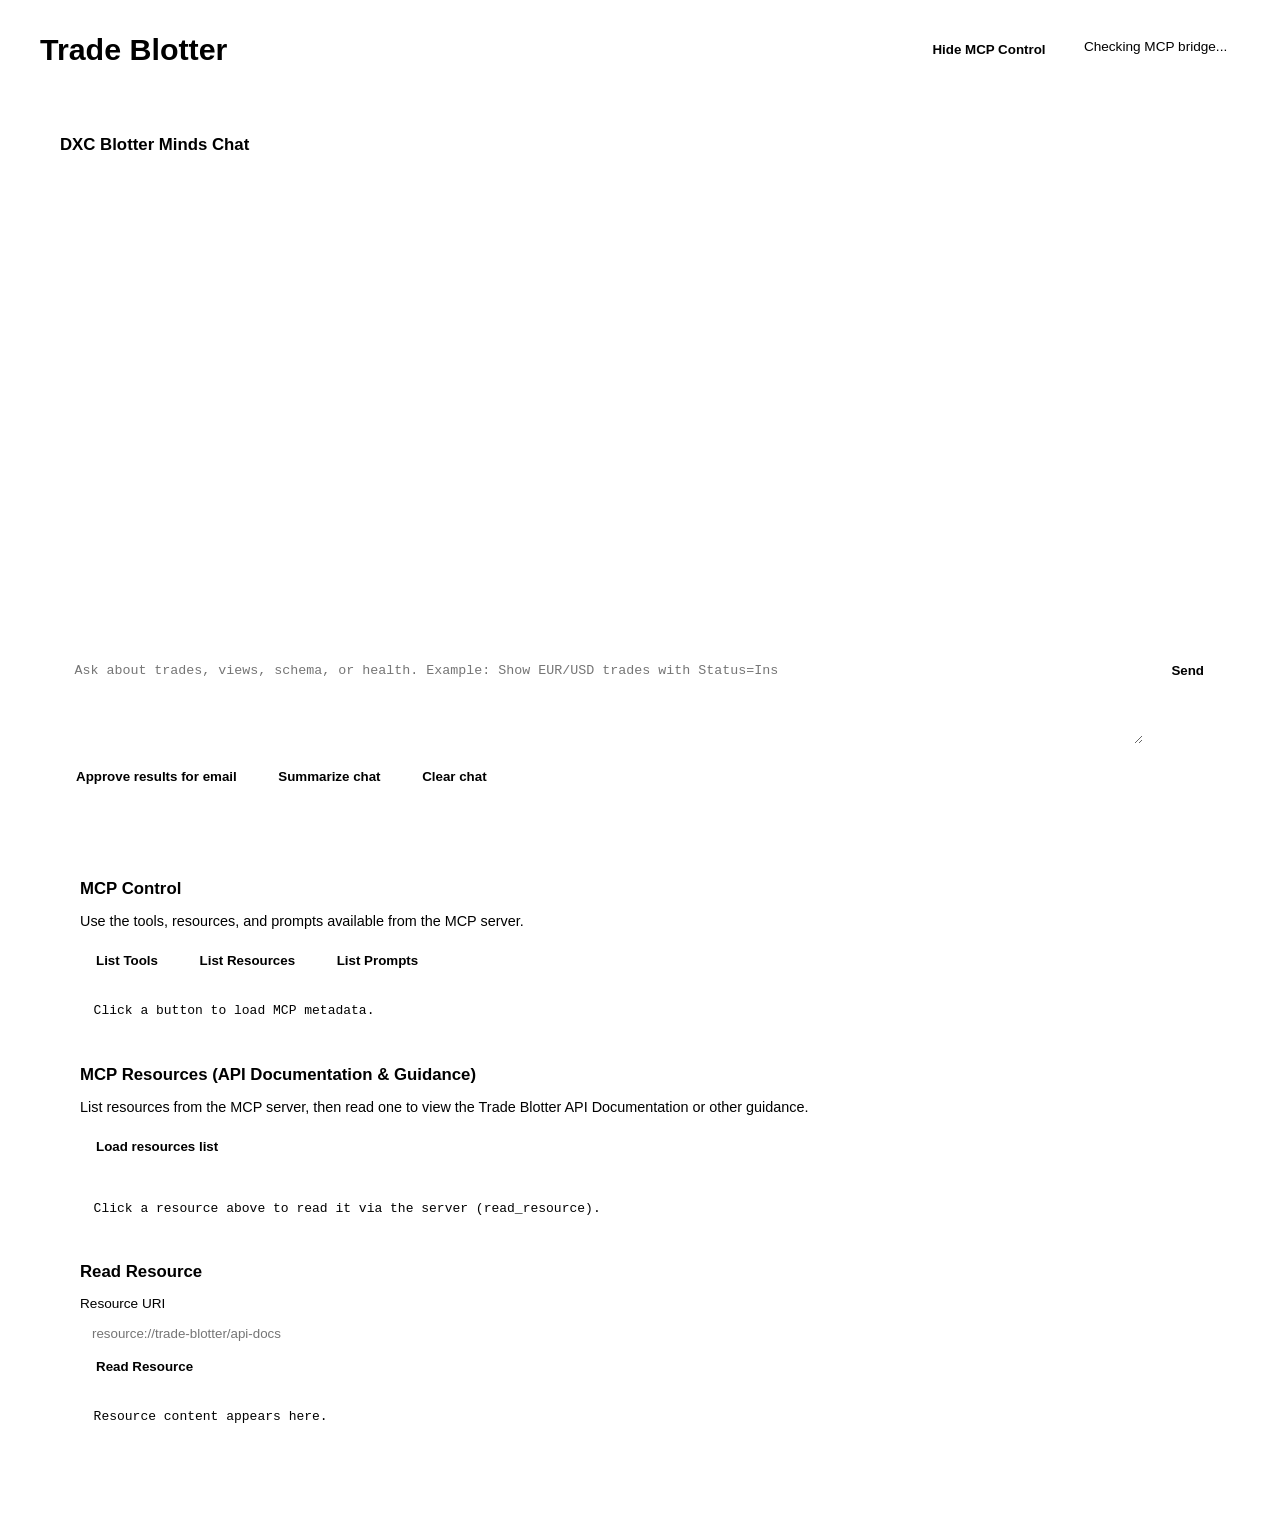
==== src/node-tradeblotter-apps/tradeBlotterQuery-murex-demo/desktopApp/public/index.html @ a0793cf4 "demo version - 18.Feb.2026" ====
<!doctype html>
<html lang="en">
  <head>
    <meta charset="UTF-8" />
    <meta name="viewport" content="width=device-width, initial-scale=1.0" />
    <title>Trade Blotter</title>
    <link rel="stylesheet" href="/css/app_theme.css" />
    <style>
      body {
        font-family: "Inter", "Segoe UI", sans-serif;
        margin: 0;
        padding: 0;
        background: var(--dxc-bg);
        color: var(--dxc-text);
      }
      .container {
        max-width: 1200px;
        margin: 0 auto;
        padding: 2rem 1.5rem 3rem;
        display: grid;
        grid-template-columns: 1fr;
        gap: 1.5rem;
      }
      header {
        grid-column: 1 / -1;
        display: flex;
        align-items: center;
        justify-content: space-between;
        margin-bottom: 1.5rem;
      }
      h1 {
        margin: 0;
        font-size: 1.9rem;
      }
      .status-pill {
        padding: 0.4rem 0.8rem;
        border-radius: 999px;
        background: var(--dxc-surface-2);
        border: 1px solid var(--dxc-border);
        font-size: 0.85rem;
      }
      .panel {
        background: var(--dxc-surface);
        border: 1px solid var(--dxc-border);
        border-radius: 14px;
        padding: 1.25rem;
      }
      .panel h2 {
        margin-top: 0;
        font-size: 1.05rem;
      }
      .panel p {
        margin-top: 0.5rem;
        color: var(--dxc-muted);
        font-size: 0.9rem;
      }
      label {
        display: block;
        margin: 0.6rem 0 0.35rem;
        color: var(--dxc-muted);
        font-size: 0.85rem;
      }
      input {
        width: 100%;
        border-radius: 8px;
        border: 1px solid var(--dxc-border);
        background: var(--dxc-surface-2);
        color: var(--dxc-text);
        padding: 0.55rem 0.75rem;
      }
      .chat {
        display: flex;
        flex-direction: column;
        gap: 1rem;
        height: 100%;
      }
      .chat-window {
        background: var(--dxc-surface-2);
        border: 1px solid var(--dxc-border);
        border-radius: 14px;
        padding: 1rem;
        min-height: 420px;
        max-height: 520px;
        overflow-y: auto;
      }
      .message {
        display: flex;
        gap: 0.75rem;
        margin-bottom: 1rem;
      }
      .message:last-child {
        margin-bottom: 0;
      }
      .message .role {
        font-weight: 600;
        min-width: 72px;
        color: var(--dxc-muted);
      }
      .message .bubble {
        background: var(--dxc-surface);
        border: 1px solid var(--dxc-border);
        border-radius: 12px;
        padding: 0.75rem 1rem;
        white-space: pre-wrap;
        word-break: break-word;
        flex: 1;
      }
      .message.user .bubble {
        background: rgba(255, 126, 81, 0.1);
        border-color: rgba(255, 126, 81, 0.35);
      }
      .message.assistant .bubble {
        background: rgba(73, 149, 255, 0.1);
        border-color: rgba(73, 149, 255, 0.35);
      }
      .message.email-preview .bubble {
        background: rgba(73, 149, 255, 0.04);
        border-color: rgba(73, 149, 255, 0.18);
        white-space: normal;
      }
      .message.email-preview .bubble pre {
        white-space: pre-wrap;
      }
      .email-preview-caption {
        margin: 0 0 0.75rem;
        font-size: 0.85rem;
        color: var(--dxc-muted);
      }
      #emailPreviewContent {
        max-height: 320px;
        overflow: auto;
        color: #e8e8e8;
        font-weight: 400;
      }
      #emailPreviewContent table,
      #emailPreviewContent pre,
      #emailPreviewContent h4,
      #emailPreviewContent div,
      #emailPreviewContent th,
      #emailPreviewContent td {
        color: #e8e8e8 !important;
        font-weight: 400;
      }
      .composer {
        display: flex;
        gap: 0.75rem;
        align-items: flex-start;
      }
      textarea {
        flex: 1;
        border-radius: 10px;
        border: 1px solid var(--dxc-border);
        background: var(--dxc-surface-2);
        color: var(--dxc-text);
        padding: 0.65rem 0.9rem;
        min-height: 70px;
        resize: vertical;
      }
      button {
        background: var(--dxc-accent);
        color: var(--dxc-bg);
        border: none;
        border-radius: 8px;
        padding: 0.6rem 1rem;
        font-weight: 600;
        cursor: pointer;
      }
      button:hover {
        background: var(--dxc-accent-strong);
      }
      .button-secondary {
        background: transparent;
        color: var(--dxc-text);
        border: 1px solid var(--dxc-border);
      }
      .button-secondary:hover {
        border-color: var(--dxc-accent);
        color: var(--dxc-accent);
      }
      .toolbar {
        display: flex;
        gap: 0.6rem;
        flex-wrap: wrap;
      }
      .divider {
        height: 1px;
        background: var(--dxc-border);
        margin: 1rem 0;
      }
      .link {
        color: var(--dxc-link);
        text-decoration: none;
      }
      .link:hover {
        text-decoration: underline;
      }
      pre {
        background: var(--dxc-surface-2);
        border: 1px solid var(--dxc-border);
        border-radius: 10px;
        padding: 0.85rem;
        white-space: pre-wrap;
        word-break: break-word;
        max-height: 220px;
        overflow: auto;
        margin: 0.75rem 0 0;
      }
      .resources-list {
        display: flex;
        flex-wrap: wrap;
        gap: 0.5rem;
        margin: 0.75rem 0 0;
      }
      .resources-list .resource-item {
        background: var(--dxc-surface-2);
        border: 1px solid var(--dxc-border);
        border-radius: 8px;
        padding: 0.5rem 0.75rem;
        cursor: pointer;
        font-size: 0.9rem;
      }
      .resources-list .resource-item:hover {
        border-color: var(--dxc-accent);
        color: var(--dxc-accent);
      }
      #resourceContentOutput {
        max-height: 360px;
      }
      .iterate-hint {
        border-left: 4px solid var(--dxc-accent);
      }
      .iterate-hint-text {
        margin-top: 0;
        color: var(--dxc-muted);
        font-size: 0.9rem;
      }
    </style>
  </head>
  <body class="stApp">
    <div class="container">
      <header>
        <h1>Trade Blotter</h1>
        <div class="toolbar">
          <button class="button-secondary" id="toggleMcpPanel">Hide MCP Control</button>
          <div class="status-pill" id="healthStatus">Checking MCP bridge...</div>
        </div>
      </header>

      <main class="panel chat">
        <div>
          <h2>DXC Blotter Minds Chat</h2>
        </div>

        <div class="chat-window" id="chatWindow"></div>

        <div class="composer">
          <textarea
            id="chatInput"
            placeholder="Ask about trades, views, schema, or health. Example: Show EUR/USD trades with Status=Ins"
          ></textarea>
          <button id="sendMessage">Send</button>
        </div>

        <div class="toolbar">
          <button class="button-secondary" id="approveResultsForEmail">Approve results for email</button>
          <button class="button-secondary" id="summarizeChat">Summarize chat</button>
          <button class="button-secondary" id="clearChat">Clear chat</button>
        </div>

        <div id="emailPreviewInApp" class="message email-preview" style="display: none;">
          <div class="role">Email</div>
          <div class="bubble email-bubble">
            <p class="email-preview-caption">Preview — open in Outlook or Gmail when ready.</p>
            <div id="emailPreviewContent"></div>
            <div class="toolbar" style="margin-top: 0.75rem;">
              <button class="button-secondary" id="openInOutlookGmail">Open in Outlook / Gmail</button>
            </div>
          </div>
        </div>

        <div id="iterateHint" class="panel iterate-hint" style="display: none;">
          <p class="iterate-hint-text"></p>
          <div class="toolbar">
            <button class="button-secondary" id="useAsNextRequest">Reasoning with Assistance Answer</button>
          </div>
        </div>

        <div class="divider"></div>

        <section class="panel" id="mcpPanel">
          <h2>MCP Control</h2>
          <p>Use the tools, resources, and prompts available from the MCP server.</p>
          <div class="toolbar">
            <button class="button-secondary" data-action="tools">List Tools</button>
            <button class="button-secondary" data-action="resources">List Resources</button>
            <button class="button-secondary" data-action="prompts">List Prompts</button>
          </div>
          <pre id="discoveryOutput">Click a button to load MCP metadata.</pre>

          <div class="divider"></div>

          <h2>MCP Resources (API Documentation &amp; Guidance)</h2>
          <p>List resources from the MCP server, then read one to view the Trade Blotter API Documentation or other guidance.</p>
          <div class="toolbar">
            <button class="button-secondary" id="loadResourcesList">Load resources list</button>
          </div>
          <div id="resourcesListContainer" class="resources-list"></div>
          <pre id="resourceContentOutput">Click a resource above to read it via the server (read_resource).</pre>

          <div class="divider"></div>

          <h2>Read Resource</h2>
          <label for="resourceUri">Resource URI</label>
          <input id="resourceUri" placeholder="resource://trade-blotter/api-docs" />
          <button id="readResource">Read Resource</button>
          <pre id="resourceOutput">Resource content appears here.</pre>
        </section>

      </main>
    </div>

    <script type="module" src="/app.js"></script>
  </body>
</html>
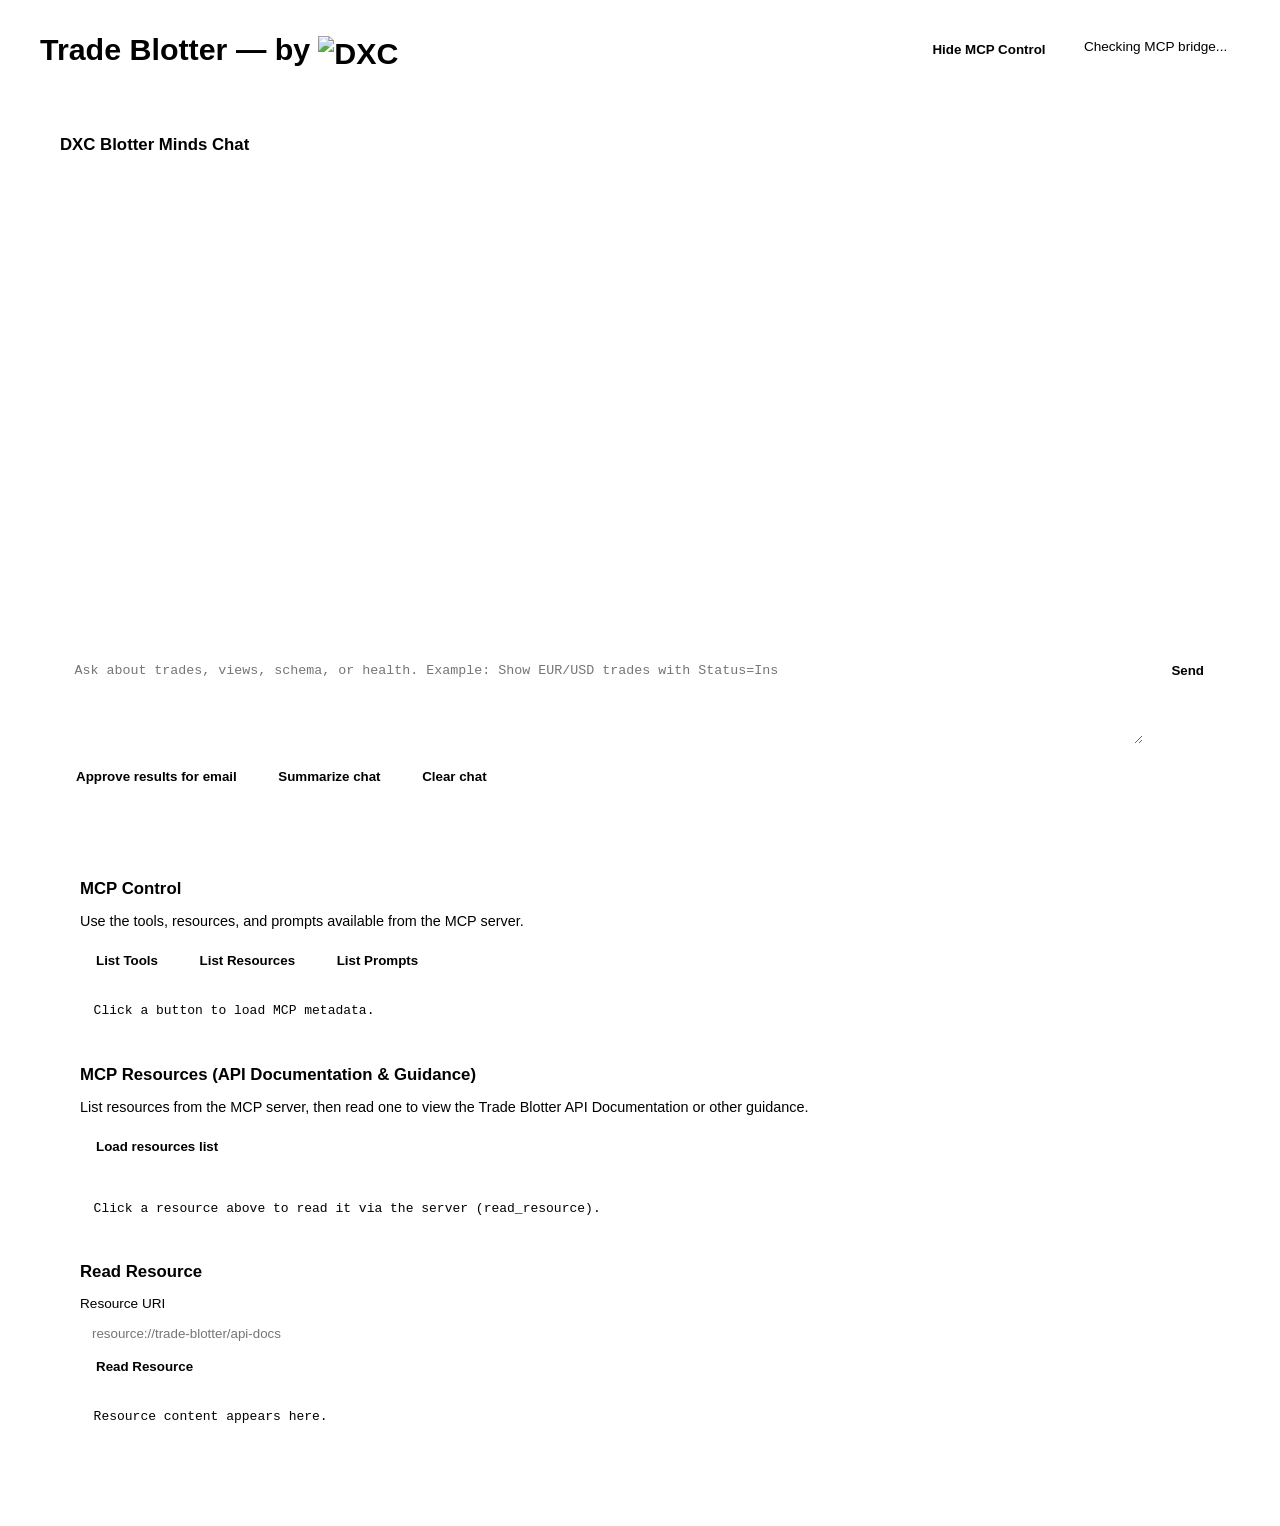
==== commit acfc2c88: "Update index.html to include "— by DXC" in the title and add an icon next to the title for branding " ====
--- a/src/node-tradeblotter-apps/tradeBlotterQuery-murex-demo/desktopApp/public/index.html
+++ b/src/node-tradeblotter-apps/tradeBlotterQuery-murex-demo/desktopApp/public/index.html
@@ -3,7 +3,7 @@
   <head>
     <meta charset="UTF-8" />
     <meta name="viewport" content="width=device-width, initial-scale=1.0" />
-    <title>Trade Blotter</title>
+    <title>Trade Blotter — by DXC</title>
     <link rel="stylesheet" href="/css/app_theme.css" />
     <style>
       body {
@@ -31,6 +31,14 @@
       h1 {
         margin: 0;
         font-size: 1.9rem;
+        display: flex;
+        align-items: center;
+        gap: 0.5rem;
+      }
+      h1 .app-title-icon {
+        height: 1.75rem;
+        width: auto;
+        vertical-align: middle;
       }
       .status-pill {
         padding: 0.4rem 0.8rem;
@@ -124,7 +132,7 @@
       .email-preview-caption {
         margin: 0 0 0.75rem;
         font-size: 0.85rem;
-        color: var(--dxc-muted);
+        color: #1a1d26;
       }
       #emailPreviewContent {
         max-height: 320px;
@@ -239,7 +247,7 @@
   <body class="stApp">
     <div class="container">
       <header>
-        <h1>Trade Blotter</h1>
+        <h1>Trade Blotter — by <img src="/css/DXC_icon.png" alt="DXC" class="app-title-icon" /></h1>
         <div class="toolbar">
           <button class="button-secondary" id="toggleMcpPanel">Hide MCP Control</button>
           <div class="status-pill" id="healthStatus">Checking MCP bridge...</div>
@@ -270,7 +278,7 @@
         <div id="emailPreviewInApp" class="message email-preview" style="display: none;">
           <div class="role">Email</div>
           <div class="bubble email-bubble">
-            <p class="email-preview-caption">Preview — open in Outlook or Gmail when ready.</p>
+            <p class="email-preview-caption">Preview — email content appears here.</p>
             <div id="emailPreviewContent"></div>
             <div class="toolbar" style="margin-top: 0.75rem;">
               <button class="button-secondary" id="openInOutlookGmail">Open in Outlook / Gmail</button>
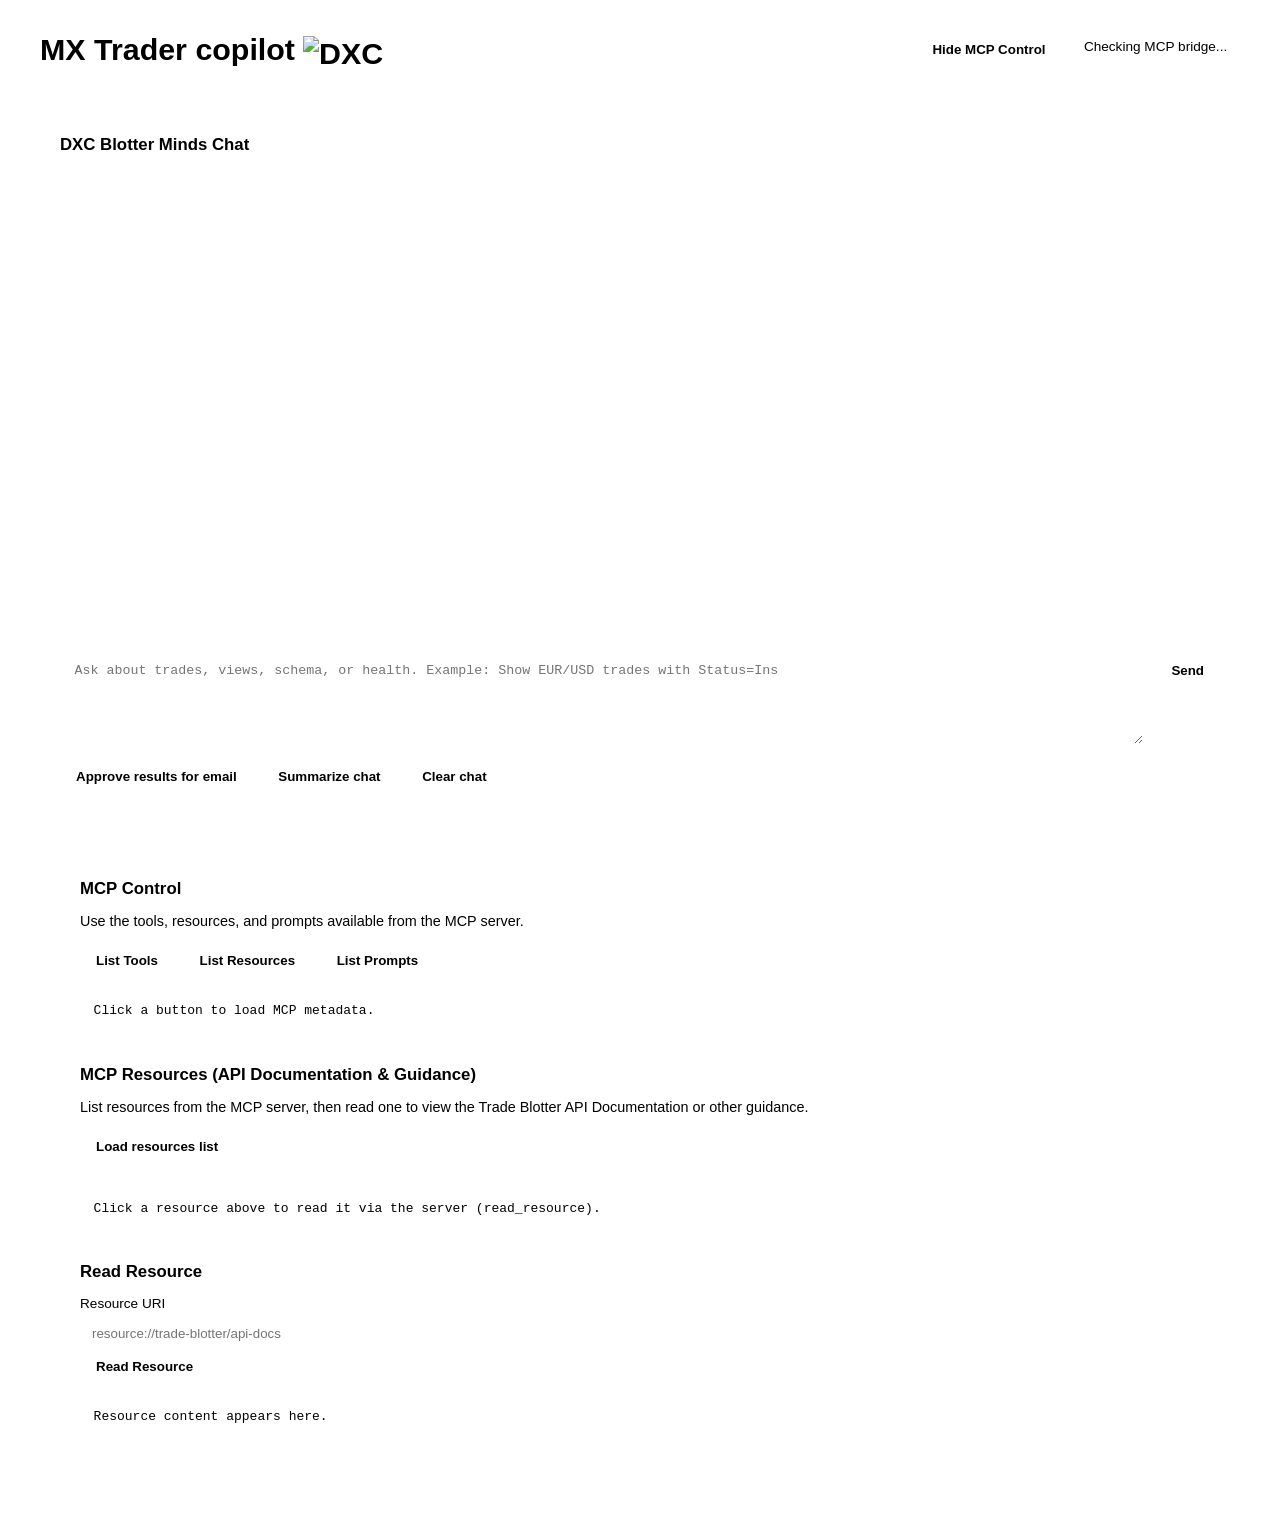
==== commit cdd38757: "Update index.html title and header to reflect new branding as "MX Trader copilot"." ====
--- a/src/node-tradeblotter-apps/tradeBlotterQuery-murex-demo/desktopApp/public/index.html
+++ b/src/node-tradeblotter-apps/tradeBlotterQuery-murex-demo/desktopApp/public/index.html
@@ -3,7 +3,7 @@
   <head>
     <meta charset="UTF-8" />
     <meta name="viewport" content="width=device-width, initial-scale=1.0" />
-    <title>Trade Blotter — by DXC</title>
+    <title>MX Trader copilot</title>
     <link rel="stylesheet" href="/css/app_theme.css" />
     <style>
       body {
@@ -137,7 +137,7 @@
       #emailPreviewContent {
         max-height: 320px;
         overflow: auto;
-        color: #e8e8e8;
+        color: #1a1d26;
         font-weight: 400;
       }
       #emailPreviewContent table,
@@ -146,7 +146,7 @@
       #emailPreviewContent div,
       #emailPreviewContent th,
       #emailPreviewContent td {
-        color: #e8e8e8 !important;
+        color: #1a1d26 !important;
         font-weight: 400;
       }
       .composer {
@@ -247,7 +247,7 @@
   <body class="stApp">
     <div class="container">
       <header>
-        <h1>Trade Blotter — by <img src="/css/DXC_icon.png" alt="DXC" class="app-title-icon" /></h1>
+        <h1>MX Trader copilot <img src="/css/DXC_icon.png" alt="DXC" class="app-title-icon" /></h1>
         <div class="toolbar">
           <button class="button-secondary" id="toggleMcpPanel">Hide MCP Control</button>
           <div class="status-pill" id="healthStatus">Checking MCP bridge...</div>
